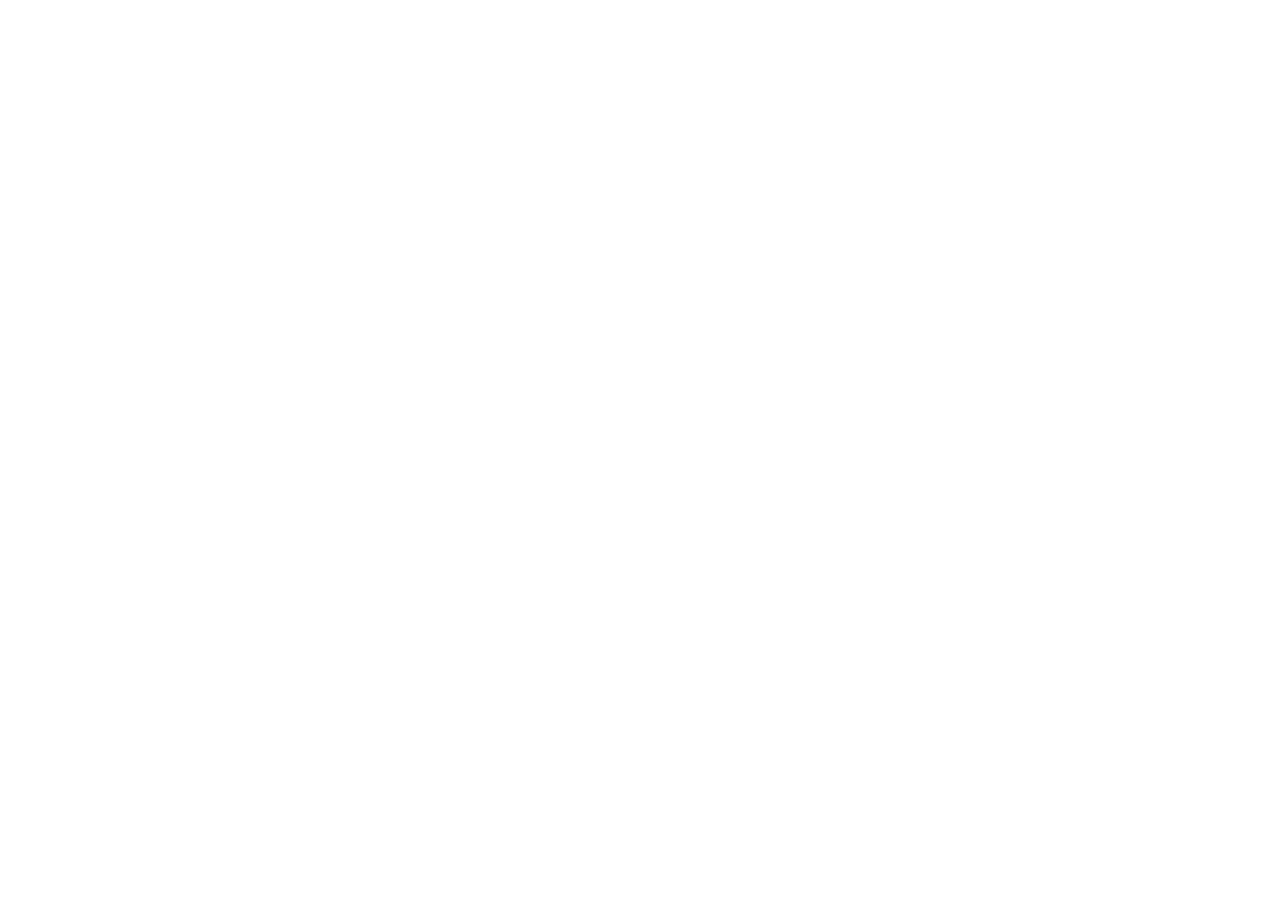
==== index.html @ e3bc3d14 "prepare for AGOL" ====
<!DOCTYPE HTML PUBLIC "-//W3C//DTD HTML 4.01//EN" "http://www.w3.org/TR/html4/strict.dtd">
<html>
  <head>
	<meta http-equiv="Content-Type" content="text/html; charset=utf-8">
    <meta http-equiv="X-UA-Compatible" content="IE=7,IE=9">
	<title></title>
    <link rel="stylesheet" type="text/css" href="//servicesbeta.esri.com/jsapi/arcgis/3.4/js/dojo/dijit/themes/tundra/tundra.css">
    <link rel="stylesheet" type="text/css" href="//servicesbeta.esri.com/jsapi/arcgis/3.4/js/esri/css/esri.css" />
    <link rel="stylesheet" type="text/css" href="css/layout.css"/>
    <link rel="stylesheet" type="text/css" href="css/popup.css"/>

    <script type="text/javascript">
      var dojoConfig = {
		  parseOnLoad: true,
		  packages:[
			{name:"esriTemplate",location:location.pathname.replace(/\/[^/]+$/, '')}
		  ]
		};
    </script>
    <script type="text/javascript" src="//servicesbeta.esri.com/jsapi/arcgis/?v=3.4compact"></script>
    <script type="text/javascript" src="//ajax.googleapis.com/ajax/libs/jquery/1.9.1/jquery.min.js"></script>
	  <script type="text/javascript" src="javascript/map.js"></script>
    <script type="text/javascript" src="javascript/layout.js"></script>
    <script type="text/javascript">
    var configOptions;

    function init(){

      configOptions = {
        //The ID for the map from ArcGIS.com
        webmaps : [{
			"id" : "e5359a951a5b4b1dacff6f4c79cda9e7"
		}],
        //Enter a title, if no title is specified, the webmap's title is used.
        title : "",
        //Enter a subtitle, if not specified the ArcGIS.com web map's summary is used
        subtitle : "",
		//Enter a description, if not specified the ArcGIS.com web map's summary is used (Works only when using one map)
        description : "",
		//Enter the titles to be displayed on tabs, if none are provided the webmap's titles will be used
		tabTitles : [{
			"title" : ""
		}],
		//Display description in side panel
		displayDescription : true,
		//Display legend in side panel with description or if no if you choose not to display a description, the legend will display in a dropdown panel
		displayLegend : true,
		//Loop through time animation: choose true or false
		loop : true,
		//Sync maps scale and location: choose true or false
		syncMaps : true,
        //If the webmap uses Bing Maps data, you will need to provided your Bing Maps Key
        bingmapskey : "Akt3ZoeZ089qyG3zWQZSWpwV3r864AHStal7Aon21-Fyxwq_KdydAH32LTwhieA8",
        //specify a proxy url if needed
        proxyurl:"",
        //specify the url to a geometry service
        geometryserviceurl:"http://tasks.arcgisonline.com/ArcGIS/rest/services/Geometry/GeometryServer",
       //Modify this to point to your sharing service URL if you are using the portal
        sharingurl :""
      };

       initMap();
   }

      //show map on load
      dojo.addOnLoad(init);
    </script>
  </head>

  <body onResize="resetLayout()" class="tundra">
    <div id="mainWindow" dojotype="dijit.layout.BorderContainer" design="headline" gutters="false">

      <!--Banner-->
      <div id="banner" dojotype="dijit.layout.BorderContainer" gutters="false" region="top">

        <!--Header-->
      	<div id="headerArea" dojotype="dijit.layout.BorderContainer" region="top">
          <div id="titleText" dojotype="dijit.layout.ContentPane" region="center">
          	<h1 id="title"></h1>
            <p id="subtitle"></p>
          </div><!--/titleText-->
          <div id="logoArea" dojotype="dijit.layout.ContentPane" region="right">
          </div><!--/logoArea-->
        </div><!--/header-->

        <!--Time Slider-->
        <div id="timeSliderArea" dojotype="dijit.layout.ContentPane" region="center" dir="ltr">
        	<div id="timeSliderDiv"></div>
        </div><!--/timeSliderArea-->

        <!--Tab Area-->
        <div id="tabArea" dojotype="dijit.layout.ContentPane" region="bottom">
        </div><!--/tabArea-->

      </div><!--/banner-->

      <!--Content-->
      <div id="content" dojotype="dijit.layout.BorderContainer" gutters="false" region="center">

      	<!--Sidebar Section-->
        <div dojotype="dijit.layout.ContentPane" id="leftPane" region="left">
          <div id="descriptionPanel">
          </div><!--/descriptionPanel-->
          <div id="legendHeader">
            <h4 id="legendHeaderText"></h4>
          </div><!--/legendHeader-->
          <div id="legendPanel">
          </div><!--/legendPanel-->
        </div><!--/leftPane-->

        <!--Map Section-->
        <div dojotype="dijit.layout.ContentPane" id="mapPane" region="center" dir="ltr">
        	<div id="mapBlind"></div>
            <div id="timeDisplay"></div>
        </div><!--mapPane-->

      </div><!--/content-->

    </div><!--/main-->

    <!--Loading Panel-->
    <div id="loadingCon">
    	<div id="loadingDialog">
     		<div id="loadingHeader"></div>
     		<div id="loading"></div>
    		<img id="loadingImg" alt="" src="images/progressBar.gif">
   		</div>
    </div>


  </body>
</html>
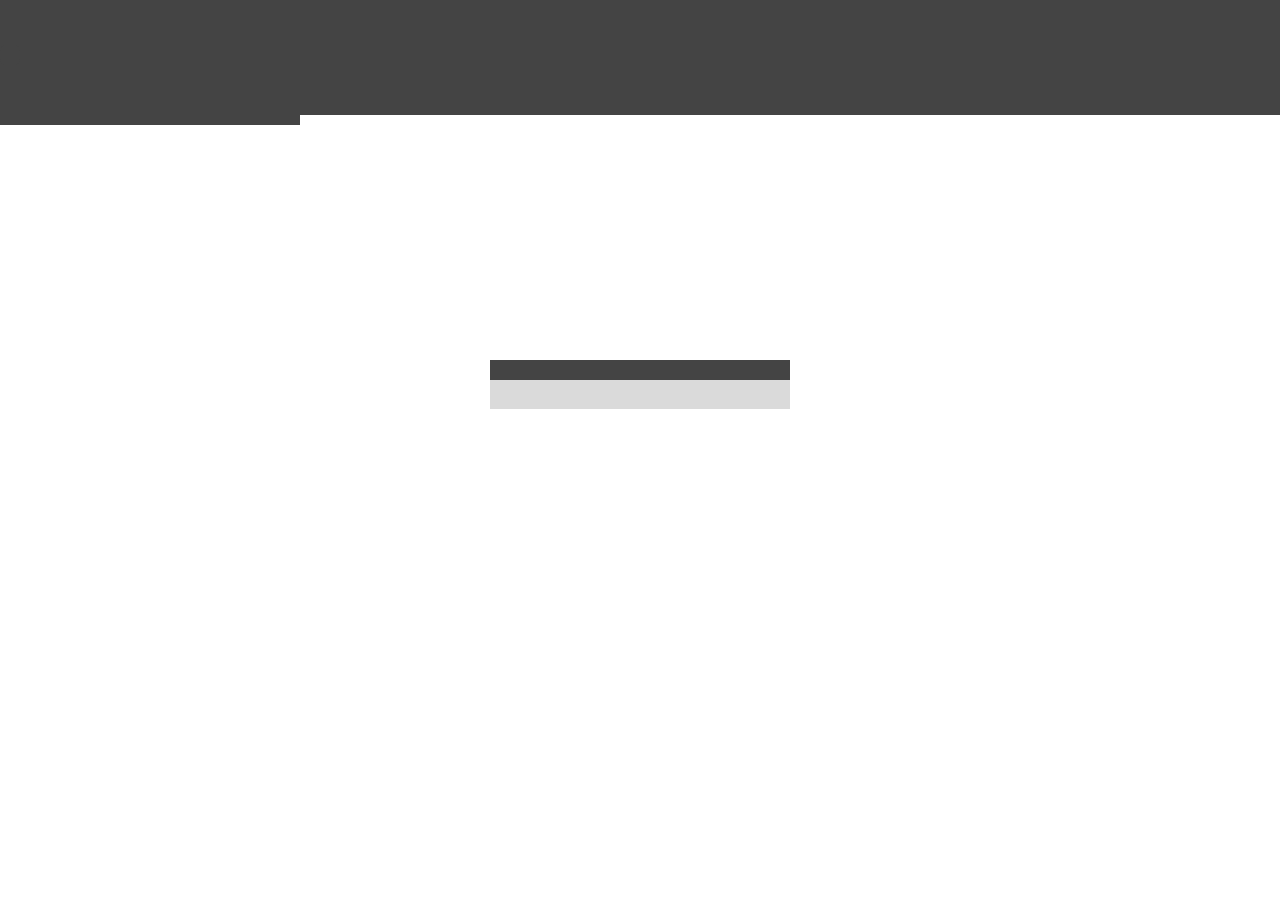
==== commit 7b246dfe: "change jquery to local source" ====
--- a/index.html
+++ b/index.html
@@ -1,132 +1,149 @@
 <!DOCTYPE HTML PUBLIC "-//W3C//DTD HTML 4.01//EN" "http://www.w3.org/TR/html4/strict.dtd">
 <html>
-  <head>
-	<meta http-equiv="Content-Type" content="text/html; charset=utf-8">
-    <meta http-equiv="X-UA-Compatible" content="IE=7,IE=9">
-	<title></title>
-    <link rel="stylesheet" type="text/css" href="//servicesbeta.esri.com/jsapi/arcgis/3.4/js/dojo/dijit/themes/tundra/tundra.css">
-    <link rel="stylesheet" type="text/css" href="//servicesbeta.esri.com/jsapi/arcgis/3.4/js/esri/css/esri.css" />
-    <link rel="stylesheet" type="text/css" href="css/layout.css"/>
-    <link rel="stylesheet" type="text/css" href="css/popup.css"/>
 
-    <script type="text/javascript">
-      var dojoConfig = {
-		  parseOnLoad: true,
-		  packages:[
-			{name:"esriTemplate",location:location.pathname.replace(/\/[^/]+$/, '')}
-		  ]
-		};
-    </script>
-    <script type="text/javascript" src="//servicesbeta.esri.com/jsapi/arcgis/?v=3.4compact"></script>
-    <script type="text/javascript" src="//ajax.googleapis.com/ajax/libs/jquery/1.9.1/jquery.min.js"></script>
-	  <script type="text/javascript" src="javascript/map.js"></script>
-    <script type="text/javascript" src="javascript/layout.js"></script>
-    <script type="text/javascript">
-    var configOptions;
+<head>
+<meta http-equiv="Content-Type" content="text/html; charset=utf-8">
+<meta http-equiv="X-UA-Compatible" content="IE=7,IE=9,IE=10">
+<title></title>
+<link rel="stylesheet" type="text/css" href="//serverapi.arcgisonline.com/jsapi/arcgis/3.5/js/dojo/dijit/themes/tundra/tundra.css">
+<link rel="stylesheet" type="text/css" href="//serverapi.arcgisonline.com/jsapi/arcgis/3.5/js/esri/css/esri.css" />
+<link rel="stylesheet" type="text/css" href="css/layout.css" />
+<script type="text/javascript">
+var path_location = location.pathname.replace(/\/[^/]+$/, '');
+var dojoConfig = {
+  parseOnLoad: true,
+  packages:[
+      {
+      name:"esriTemplate",
+      location: path_location
+    },
+    {
+      name:"utilities",
+      location: path_location + "/javascript" 
+    },
+    {
+     name: "templateConfig",
+      location: path_location
+    }
+  ]
+};
+</script>
 
-    function init(){
+<script type="text/javascript" src="//serverapi.arcgisonline.com/jsapi/arcgis/3.5compact/"></script>
+<script type="text/javascript" src="javascript/jquery.min.js"></script>
+<script type="text/javascript" src="javascript/map.js"></script>
+<script type="text/javascript" src="javascript/layout.js"></script>
+<script type="text/javascript">
+function init() {
+    dojo.require("utilities.app");
+    dojo.require("templateConfig.commonConfig");
 
-      configOptions = {
-        //The ID for the map from ArcGIS.com
-        webmaps : [{
-			"id" : "e5359a951a5b4b1dacff6f4c79cda9e7"
-		}],
-        //Enter a title, if no title is specified, the webmap's title is used.
-        title : "",
-        //Enter a subtitle, if not specified the ArcGIS.com web map's summary is used
-        subtitle : "",
-		//Enter a description, if not specified the ArcGIS.com web map's summary is used (Works only when using one map)
-        description : "",
-		//Enter the titles to be displayed on tabs, if none are provided the webmap's titles will be used
-		tabTitles : [{
-			"title" : ""
-		}],
-		//Display description in side panel
-		displayDescription : true,
-		//Display legend in side panel with description or if no if you choose not to display a description, the legend will display in a dropdown panel
-		displayLegend : true,
-		//Loop through time animation: choose true or false
-		loop : true,
-		//Sync maps scale and location: choose true or false
-		syncMaps : true,
-        //If the webmap uses Bing Maps data, you will need to provided your Bing Maps Key
-        bingmapskey : "Akt3ZoeZ089qyG3zWQZSWpwV3r864AHStal7Aon21-Fyxwq_KdydAH32LTwhieA8",
-        //specify a proxy url if needed
-        proxyurl:"",
-        //specify the url to a geometry service
-        geometryserviceurl:"http://tasks.arcgisonline.com/ArcGIS/rest/services/Geometry/GeometryServer",
-       //Modify this to point to your sharing service URL if you are using the portal
-        sharingurl :""
-      };
+        var defaults = {
+            //The ID for the map from ArcGIS.com
+            webmaps: [{
+                    "id": "e5359a951a5b4b1dacff6f4c79cda9e7"
+                }
+            ],
+            //Enter a title, if no title is specified, the webmap's title is used.
+            title: "",
+            //Enter a subtitle, if not specified the ArcGIS.com web map's summary is used
+            subtitle: "",
+            //Enter a description, if not specified the ArcGIS.com web map's summary is used (Works only when using one map)
+            description: "",
+            //Enter the titles to be displayed on tabs, if none are provided the webmap's titles will be used
+            tabTitles: [{
+                    "title": ""
+                }
+            ],
+            //Display description in side panel
+            displayDescription: true,
+            //Display legend in side panel with description or if no if you choose not to display a description, the legend will display in a dropdown panel
+            displayLegend: true,
+            //Loop through time animation: choose true or false
+            loop: true,
+            //Sync maps scale and location: choose true or false
+            syncMaps: true,
+            //specify a proxy url if needed
+            proxyurl: "",
+            //Modify this to point to your sharing service URL if you are using the portal
+            sharingurl: "",
+            //add default template options. This includes the bing key, sharing url, proxy url, 
+            //and any service urls (geometry, geocode, print) 
+            //that may be needed by the template.
+            bingmapskey: commonConfig.bingMapsKey,
+            helperServices:commonConfig.helperServices   
+        };
 
-       initMap();
-   }
+            var app = new utilities.App(defaults);
+            app.init().then(function(options){
+              initMap(options);
+            });
+    }
 
-      //show map on load
-      dojo.addOnLoad(init);
-    </script>
-  </head>
+//show map on load
+dojo.addOnLoad(init);
+</script>
+</head>
 
-  <body onResize="resetLayout()" class="tundra">
-    <div id="mainWindow" dojotype="dijit.layout.BorderContainer" design="headline" gutters="false">
+<body onResize="resetLayout()" class="tundra">
+<div id="mainWindow" dojotype="dijit.layout.BorderContainer" design="headline" gutters="false">
+<!--Banner-->
+<div id="banner" dojotype="dijit.layout.BorderContainer" gutters="false" region="top">
+<!--Header-->
+<div id="headerArea" dojotype="dijit.layout.BorderContainer" region="top">
+    <div id="titleText" dojotype="dijit.layout.ContentPane" region="center">
+          <h1 id="title"></h1>
 
-      <!--Banner-->
-      <div id="banner" dojotype="dijit.layout.BorderContainer" gutters="false" region="top">
+        <p id="subtitle"></p>
+    </div>
+    <!--/titleText-->
+    <div id="logoArea" dojotype="dijit.layout.ContentPane" region="right"></div>
+    <!--/logoArea-->
+</div>
+<!--/header-->
+<!--Time Slider-->
+<div id="timeSliderArea" dojotype="dijit.layout.ContentPane" region="center" dir="ltr">
+    <div id="timeSliderDiv"></div>
+</div>
+<!--/timeSliderArea-->
+<!--Tab Area-->
+<div id="tabArea" dojotype="dijit.layout.ContentPane" region="bottom"></div>
+<!--/tabArea-->
+</div>
+<!--/banner-->
+<!--Content-->
+<div id="content" dojotype="dijit.layout.BorderContainer" gutters="false" region="center">
+<!--Sidebar Section-->
+<div dojotype="dijit.layout.ContentPane" id="leftPane" region="left">
+    <div id="descriptionPanel"></div>
+    <!--/descriptionPanel-->
+    <div id="legendHeader">
+         <h4 id="legendHeaderText"></h4>
 
-        <!--Header-->
-      	<div id="headerArea" dojotype="dijit.layout.BorderContainer" region="top">
-          <div id="titleText" dojotype="dijit.layout.ContentPane" region="center">
-          	<h1 id="title"></h1>
-            <p id="subtitle"></p>
-          </div><!--/titleText-->
-          <div id="logoArea" dojotype="dijit.layout.ContentPane" region="right">
-          </div><!--/logoArea-->
-        </div><!--/header-->
+    </div>
+    <!--/legendHeader-->
+    <div id="legendPanel"></div>
+    <!--/legendPanel-->
+</div>
+<!--/leftPane-->
+<!--Map Section-->
+<div dojotype="dijit.layout.ContentPane" id="mapPane" region="center" dir="ltr">
+    <div id="mapBlind"></div>
+    <div id="timeDisplay"></div>
+</div>
+<!--mapPane-->
+</div>
+<!--/content-->
+</div>
+<!--/main-->
+<!--Loading Panel-->
+<div id="loadingCon">
+<div id="loadingDialog">
+<div id="loadingHeader"></div>
+<div id="loading"></div>
+<img id="loadingImg" alt="" src="images/progressBar.gif">
+</div>
+</div>
+</body>
 
-        <!--Time Slider-->
-        <div id="timeSliderArea" dojotype="dijit.layout.ContentPane" region="center" dir="ltr">
-        	<div id="timeSliderDiv"></div>
-        </div><!--/timeSliderArea-->
-
-        <!--Tab Area-->
-        <div id="tabArea" dojotype="dijit.layout.ContentPane" region="bottom">
-        </div><!--/tabArea-->
-
-      </div><!--/banner-->
-
-      <!--Content-->
-      <div id="content" dojotype="dijit.layout.BorderContainer" gutters="false" region="center">
-
-      	<!--Sidebar Section-->
-        <div dojotype="dijit.layout.ContentPane" id="leftPane" region="left">
-          <div id="descriptionPanel">
-          </div><!--/descriptionPanel-->
-          <div id="legendHeader">
-            <h4 id="legendHeaderText"></h4>
-          </div><!--/legendHeader-->
-          <div id="legendPanel">
-          </div><!--/legendPanel-->
-        </div><!--/leftPane-->
-
-        <!--Map Section-->
-        <div dojotype="dijit.layout.ContentPane" id="mapPane" region="center" dir="ltr">
-        	<div id="mapBlind"></div>
-            <div id="timeDisplay"></div>
-        </div><!--mapPane-->
-
-      </div><!--/content-->
-
-    </div><!--/main-->
-
-    <!--Loading Panel-->
-    <div id="loadingCon">
-    	<div id="loadingDialog">
-     		<div id="loadingHeader"></div>
-     		<div id="loading"></div>
-    		<img id="loadingImg" alt="" src="images/progressBar.gif">
-   		</div>
-    </div>
-
-
-  </body>
-</html>
+</html>--- a/css/layout.css
+++ b/css/layout.css
@@ -0,0 +1,271 @@
+html,body,div,ul,ol,li,dl,dt,dd,h1,h2,h3,h4,h5,h6,pre,form,p,blockquote,fieldset,input,hr {margin:0; padding:0;}
+html,body{height:100%;width:100%;overflow:hidden; font-family:Georgia, "Times New Roman", Times, serif; color:#444;}
+h1,h2,h3,h4,h5,h6,pre,code,address,caption,cite,code,em,th {font-weight:normal; font-style:normal; font-family:Arial, Helvetica, sans-serif; color:#fff;}
+ul,ol {list-style:none;}
+fieldset,img,hr {border:none; outline:none;}
+caption,th {text-align:left;}
+table {border-collapse:collapse; border-spacing:0;}
+td {vertical-align:top;}
+
+.tundra .dijitSplitContainer-dijitContentPane, .tundra .dijitBorderContainer-dijitContentPane, .tundra .dijitBorderContainer, .tundra .dijitSplitterV, .tundra .dijitGutterV, .tundra .dijitSplitContainer-child, .tundra .dijitBorderContainer-child{
+	background:none;
+	padding:0;
+	border:none;
+}
+
+a{
+	color:#000;
+}
+
+h1{
+	font-size:1.4em;
+	font-weight:bold;
+	font-family:Arial, Helvetica, sans-serif;
+}
+
+#mainWindow{
+	position:absolute;
+	top:0px;
+	height:100%;
+	width:100%;
+}
+
+#banner{
+	height:115px;
+	width:100%;
+	background-color:#444;
+}
+
+#headerArea{
+	height:115px;
+	padding:20px 25px 0px 25px;
+}
+
+#title{
+	padding-bottom:10px;
+	white-space: nowrap;
+    overflow: hidden;
+    text-overflow: ellipsis;
+    -o-text-overflow:ellipsis;
+}
+
+#subtitle{
+	color:#fff;
+    overflow: hidden;
+}
+
+#logoArea{
+	width:150px !important;
+	overflow:hidden;
+}
+
+#social,#logo{
+	float:right;
+}
+
+#social{
+	padding-bottom:20px;
+}
+
+#smLink{
+	color:#fff;
+	font-family:Arial, Helvetica, sans-serif;
+	font-weight:bold;
+	font-size:0.82em;
+	text-decoration:none;
+	outline:none;
+}
+
+#smLink:hover{
+	text-decoration:underline;
+}
+
+#timeSliderBlind{
+	position:absolute;
+	top:0;
+	height:100%;
+	width:100%;
+	background-color:#444;
+	z-index:1000
+}
+
+#timeSliderCon{
+	width:80%;
+	margin:auto;
+}
+
+.timeControl{
+	display:none;
+	height:25px;
+	cursor:pointer;
+}
+
+#tabArea{
+	height:35px;
+	width:100%;
+	padding-left:20px;
+}
+
+.tab{
+	background:#828282;
+	height:30px;
+	width:170px;
+	float:left;
+	margin-left:5px;
+	white-space:nowrap;
+	cursor:pointer;
+}
+
+.tab:hover{
+	background-color:#c4c4c4;
+}
+
+.tabText{
+	color:#fff;
+	font-family:Arial, Helvetica, sans-serif;
+	text-overflow: ellipsis;
+    -o-text-overflow:ellipsis;
+	overflow:hidden;
+	padding:6px 5px 0px 7px;
+}
+
+.selected{
+	height:35px;
+	background:#c4c4c4;
+}
+
+#leftPane {
+    width:22%;
+	min-width:300px;
+	height:100%;
+	font-size:0.9em;
+}
+
+#descriptionPanel {
+	height:45%;
+	overflow:auto;
+}
+
+.description{
+	display:none;
+	padding:20px;
+}
+
+.mapTitle{
+	display:none;
+	padding:20px 20px 10px 20px;
+	color:#444;
+	font-weight:bold;
+}
+
+#legendHeader {
+	background:#444;
+    padding:5px 10px 5px 10px;
+}
+
+#legendPanel{
+	position:relative;
+	overflow:auto;
+}
+
+.legend {
+	display:none;
+	padding:20px;
+	font-family:Arial, Helvetica, sans-serif;
+}
+
+.map{
+	position:absolute;
+	top:0;
+	height:100%;
+	width:100%;
+}
+
+#mapBlind{
+	background-color:#fff;
+	position:relative;
+	height:100%;
+	width:100%;
+	z-index:1000;
+}
+
+#map0{
+	display:block;
+}
+
+#timeDisplay{
+	position:absolute;
+	top: 5%;
+	background-color:#444;
+	color:#fff;
+	font-family:Arial, Helvetica, sans-serif;
+	padding:10px;
+	z-index:100;
+	-moz-border-radius: 6px;
+	-webkit-border-radius: 6px;
+	border-radius: 6px;
+}
+
+#loadingCon{
+	position:absolute;
+	z-index:99;
+	width:100%;
+    top:40%;
+	text-align:center;
+}
+
+#loadingDialog{
+	margin:auto;
+	background-color:#dadada;
+	width:300px
+}
+
+#loadingHeader{
+	background-color:#444;
+	color:#fff;
+	padding-top:10px;
+	padding-bottom:10px;
+	width:300px;
+}
+
+#loading{
+	padding-top:10px;
+}
+
+#loadingImg{
+	margin-top:5px;
+	padding-bottom:10px;
+}
+
+g,v{
+	cursor:pointer;
+}
+
+.maximize{
+	display:none;
+}
+
+.zoomTo{
+	color:#444;
+}
+
+.dijitRuleMark{
+	border: 1px solid #848484;
+}
+
+.tundra .dijitSliderImageHandleH{
+	z-index:10;
+}
+
+.dijitToggleButton, .dijitButton, .dijitDropDownButton, .dijitComboButton{
+	display:none;
+}
+
+.esriRtl #tabArea{
+    padding-left:0;
+    padding-right:20px;
+}
+
+.esriRtl .tab{
+    float:right;
+}